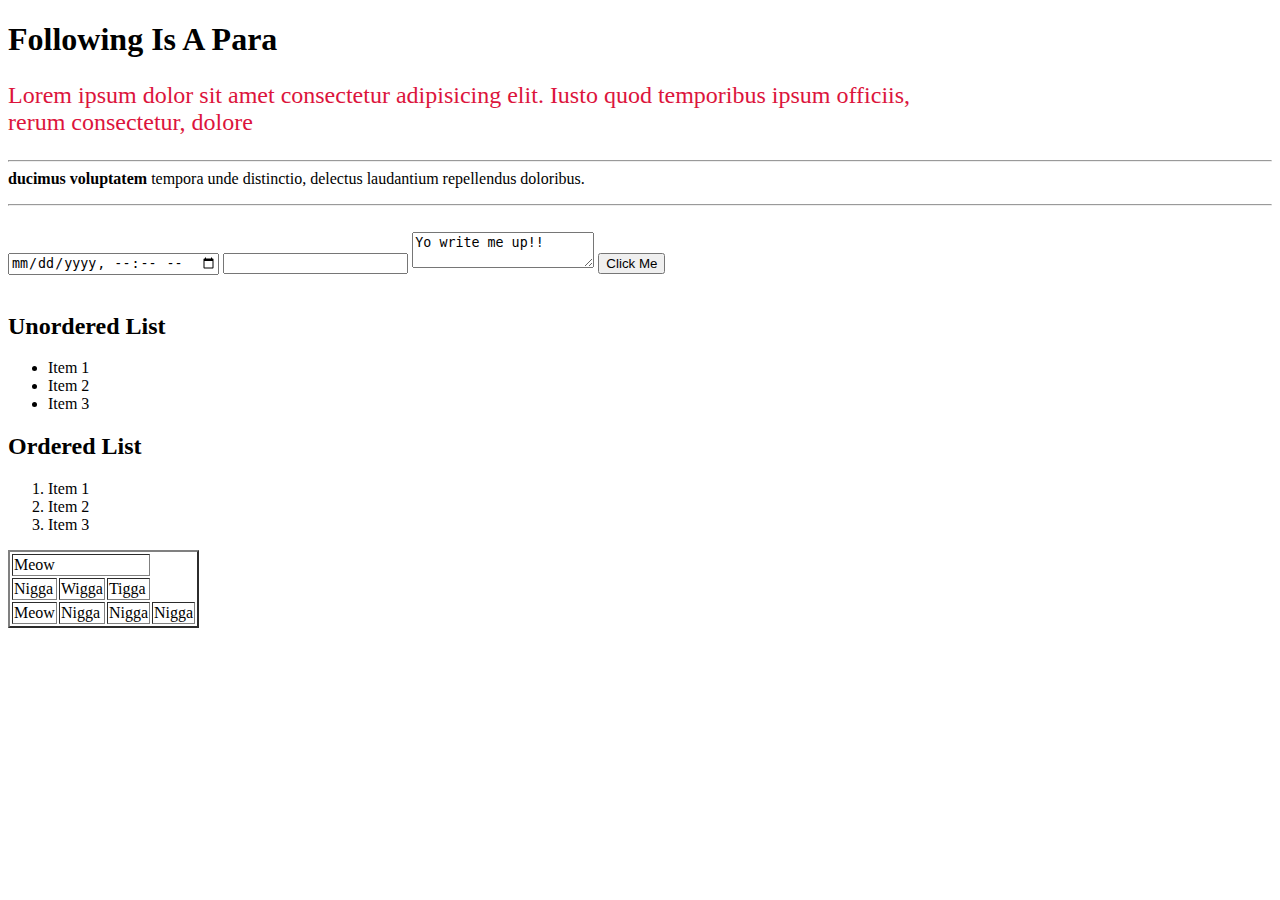
==== Primary/Rev-1/index.html @ df054dce "Initial commit" ====
<!DOCTYPE html>
<html lang="en">
  <head>
    <link rel="icon" href="favicon.ico" type="image/x-icon">
    <meta charset="UTF-8" />
    <meta name="viewport" content="width=device-width, initial-scale=1.0" />
    <link rel="stylesheet" href="style.css" />
    <title>Rev-1</title>
  </head>
  <body>
    <h1>Following Is A Para</h1>
    <p style="
    align-items: center;
color: crimson;    
font-size: x-large;
font-family: fantasy;
    ">
      Lorem ipsum dolor sit amet consectetur adipisicing elit. Iusto quod
      temporibus ipsum officiis, <br>rerum consectetur, dolore <hr><strong>ducimus voluptatem</strong>
      tempora unde distinctio, delectus laudantium repellendus doloribus.
    </p>
    <hr> <br>
    <form action="">
        <input type="datetime-local">
        <input type="password">
        <textarea name="All" id="meow">Yo write me up!!</textarea>
        <button>Click Me</button>
    </form>
    <br>
    <h2>Unordered List</h2>
    <ul>
    <li>Item 1</li>
    <li>Item 2</li>
    <li>Item 3</li>
</ul>
<h2>Ordered List</h2>
<ol>
    <li>Item 1</li>
    <li>Item 2</li>
    <li>Item 3</li>
</ol>
<!-- Lorem ipsum dolor sit. -->
<table border="2">
  <tr>
    <td colspan="3">Meow</td>
  </tr>
  <td>Nigga</td>
  <td>Wigga</td>
  <td>Tigga</td>
  <tr >
    <td rowspan="3">Meow</td>
    <td>Nigga</td>
    <td>Nigga</td>
    <td>Nigga</td>
  </tr>
</table>


  </body>
</html>
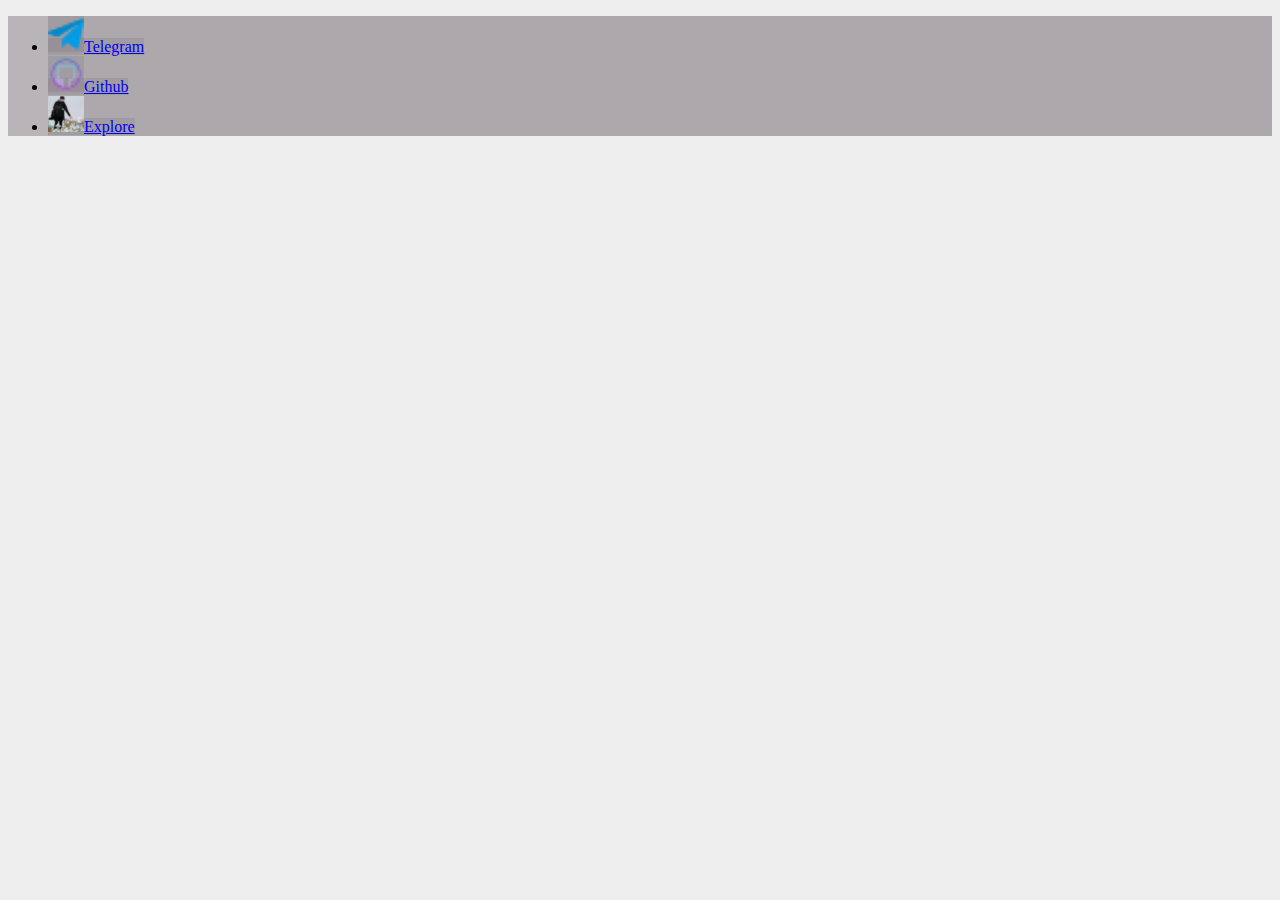
==== commit 03fd0cfc: "Add" ====
--- a/Primary/Rev-1/index.html
+++ b/Primary/Rev-1/index.html
@@ -1,60 +1,34 @@
 <!DOCTYPE html>
 <html lang="en">
   <head>
-    <link rel="icon" href="favicon.ico" type="image/x-icon">
     <meta charset="UTF-8" />
+    <meta name="description" content="Does it matter , Does it?" />
     <meta name="viewport" content="width=device-width, initial-scale=1.0" />
+    <link rel="shortcut icon" href="favicon.ico" type="image/x-icon" />
     <link rel="stylesheet" href="style.css" />
     <title>Rev-1</title>
   </head>
   <body>
-    <h1>Following Is A Para</h1>
-    <p style="
-    align-items: center;
-color: crimson;    
-font-size: x-large;
-font-family: fantasy;
-    ">
-      Lorem ipsum dolor sit amet consectetur adipisicing elit. Iusto quod
-      temporibus ipsum officiis, <br>rerum consectetur, dolore <hr><strong>ducimus voluptatem</strong>
-      tempora unde distinctio, delectus laudantium repellendus doloribus.
-    </p>
-    <hr> <br>
-    <form action="">
-        <input type="datetime-local">
-        <input type="password">
-        <textarea name="All" id="meow">Yo write me up!!</textarea>
-        <button>Click Me</button>
-    </form>
-    <br>
-    <h2>Unordered List</h2>
-    <ul>
-    <li>Item 1</li>
-    <li>Item 2</li>
-    <li>Item 3</li>
-</ul>
-<h2>Ordered List</h2>
-<ol>
-    <li>Item 1</li>
-    <li>Item 2</li>
-    <li>Item 3</li>
-</ol>
-<!-- Lorem ipsum dolor sit. -->
-<table border="2">
-  <tr>
-    <td colspan="3">Meow</td>
-  </tr>
-  <td>Nigga</td>
-  <td>Wigga</td>
-  <td>Tigga</td>
-  <tr >
-    <td rowspan="3">Meow</td>
-    <td>Nigga</td>
-    <td>Nigga</td>
-    <td>Nigga</td>
-  </tr>
-</table>
-
-
+    <header>
+      <nav>
+        <ul>
+          <li>
+            <a href="https://t.me/Raj_Dubey77"
+              ><img height="36" width="36" src="icons8-telegram-16.png" alt="Telegram" />Telegram</a
+            >
+          </li>
+          <li>
+            <a href="https://github.com/Agraj-Dubey"
+              ><img height="36" width="36" src="icons8-github-16.png" alt="GIthub" />Github</a
+            >
+          </li>
+          <li>
+            <a href="#page-2"
+              ><img height="36" width="36" src="Me.ico" alt="" />Explore</a
+            >
+          </li>
+        </ul>
+      </nav>
+    </header>
   </body>
 </html>
--- a/Primary/Rev-1/style.css
+++ b/Primary/Rev-1/style.css
@@ -0,0 +1,10 @@
+*{
+    box-sizing: border-box;
+    font-family: 'Raleway' , 'Tilt Neon';
+    background-color: rgba(17, 6, 17, 0.068);
+}
+html{
+    background-color: rgba(17, 6, 17, 0.068);
+    font-family: 'Raleway' , 'Tilt Neon';
+
+}
